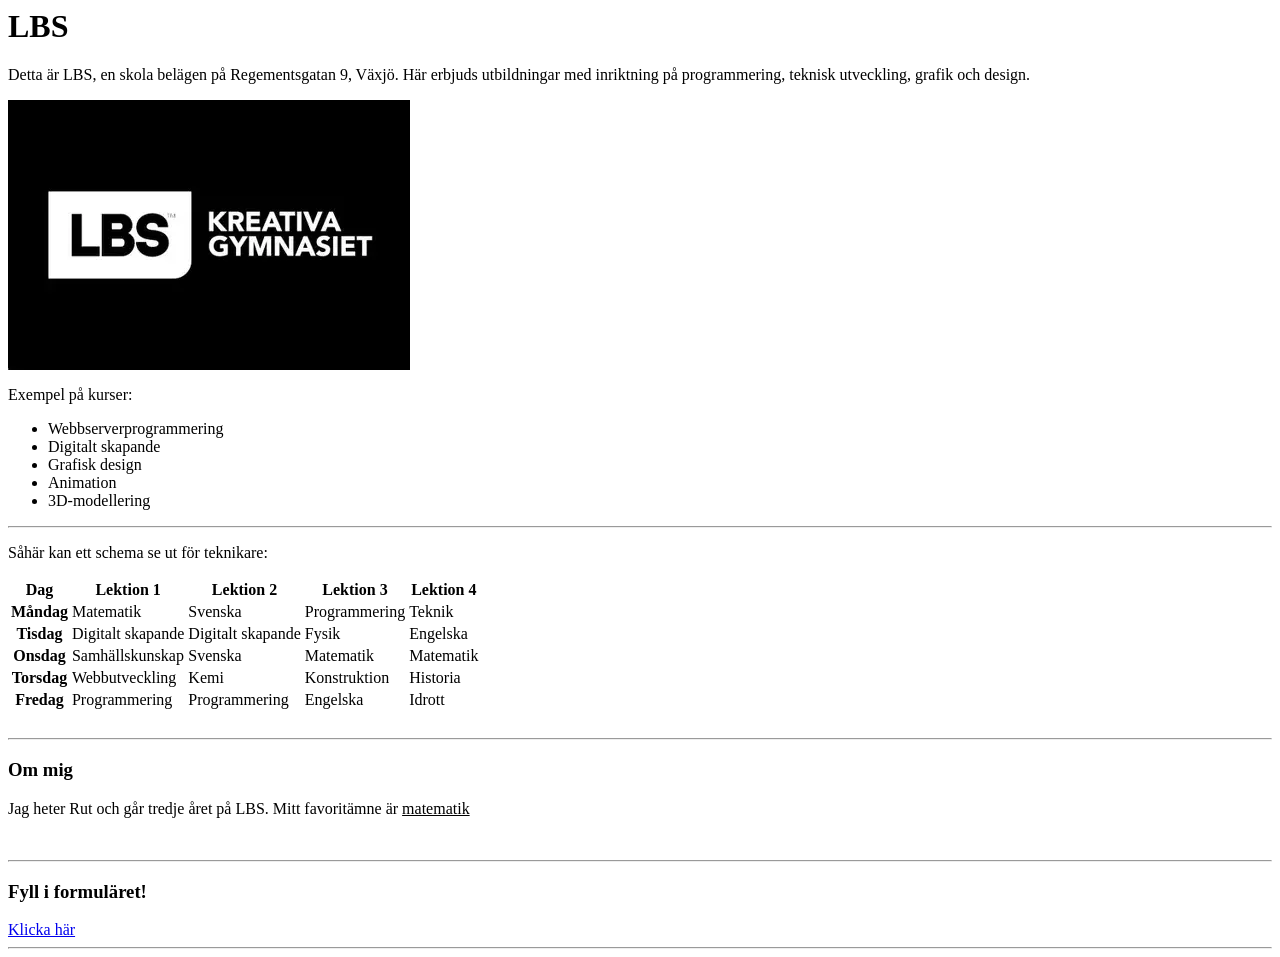
==== index.html @ e0558cc1 "first commit" ====
<html lang="en">
<head>
    <meta charset="UTF-8">
    <meta name="viewport" content="width=device-width, initial-scale=1.0">
    <title>LBS</title>
    <link rel="stylesheet" href="">
</head>

<body>

    <h1>LBS</h1>
    <p>Detta är LBS, en skola belägen på Regementsgatan 9, Växjö. 
        Här erbjuds utbildningar med inriktning på programmering, teknisk utveckling, grafik och design.</p>

    <img src="[data-uri]" alt="">

    <p>Exempel på kurser:</p>
    <ul>
        <li>Webbserverprogrammering</li>
        <li>Digitalt skapande</li>
        <li>Grafisk design</li>
        <li>Animation</li>
        <li>3D-modellering</li>
    </ul>
    <hr>

    <p>Såhär kan ett schema se ut för teknikare:</p>
    <table>
        <tr>
            <th>Dag</th>
            <th>Lektion 1</th>
            <th>Lektion 2</th>
            <th>Lektion 3</th>
            <th>Lektion 4</th>
        </tr>
        <tr>
            <th>Måndag</th>
            <td>Matematik</td>
            <td>Svenska</td>
            <td>Programmering</td>
            <td>Teknik</td>
        </tr>
        <tr>
            <th>Tisdag</th>
            <td>Digitalt skapande</td>
            <td>Digitalt skapande</td>
            <td>Fysik</td>
            <td>Engelska</td>
        </tr>
        <tr>
            <th>Onsdag</th>
            <td>Samhällskunskap</td>
            <td>Svenska</td>
            <td>Matematik</td>
            <td>Matematik</td>
        </tr>
        <tr>
            <th>Torsdag</th>
            <td>Webbutveckling</td>
            <td>Kemi</td>
            <td>Konstruktion</td>
            <td>Historia</td>
        </tr>
        <tr>
            <th>Fredag</th>
            <td>Programmering</td>
            <td>Programmering</td>
            <td>Engelska</td>
            <td>Idrott</td>
        </tr>
    </table>
    <br><hr>

    <h3>Om mig</h3>
    <p>Jag heter Rut och går tredje året på LBS. Mitt favoritämne är <u>matematik</u></p>
    <br><hr>

    <h3>Fyll i formuläret!</h3>
    <a href="form.html">Klicka här</a>
    <br><hr>

</body>
</html>
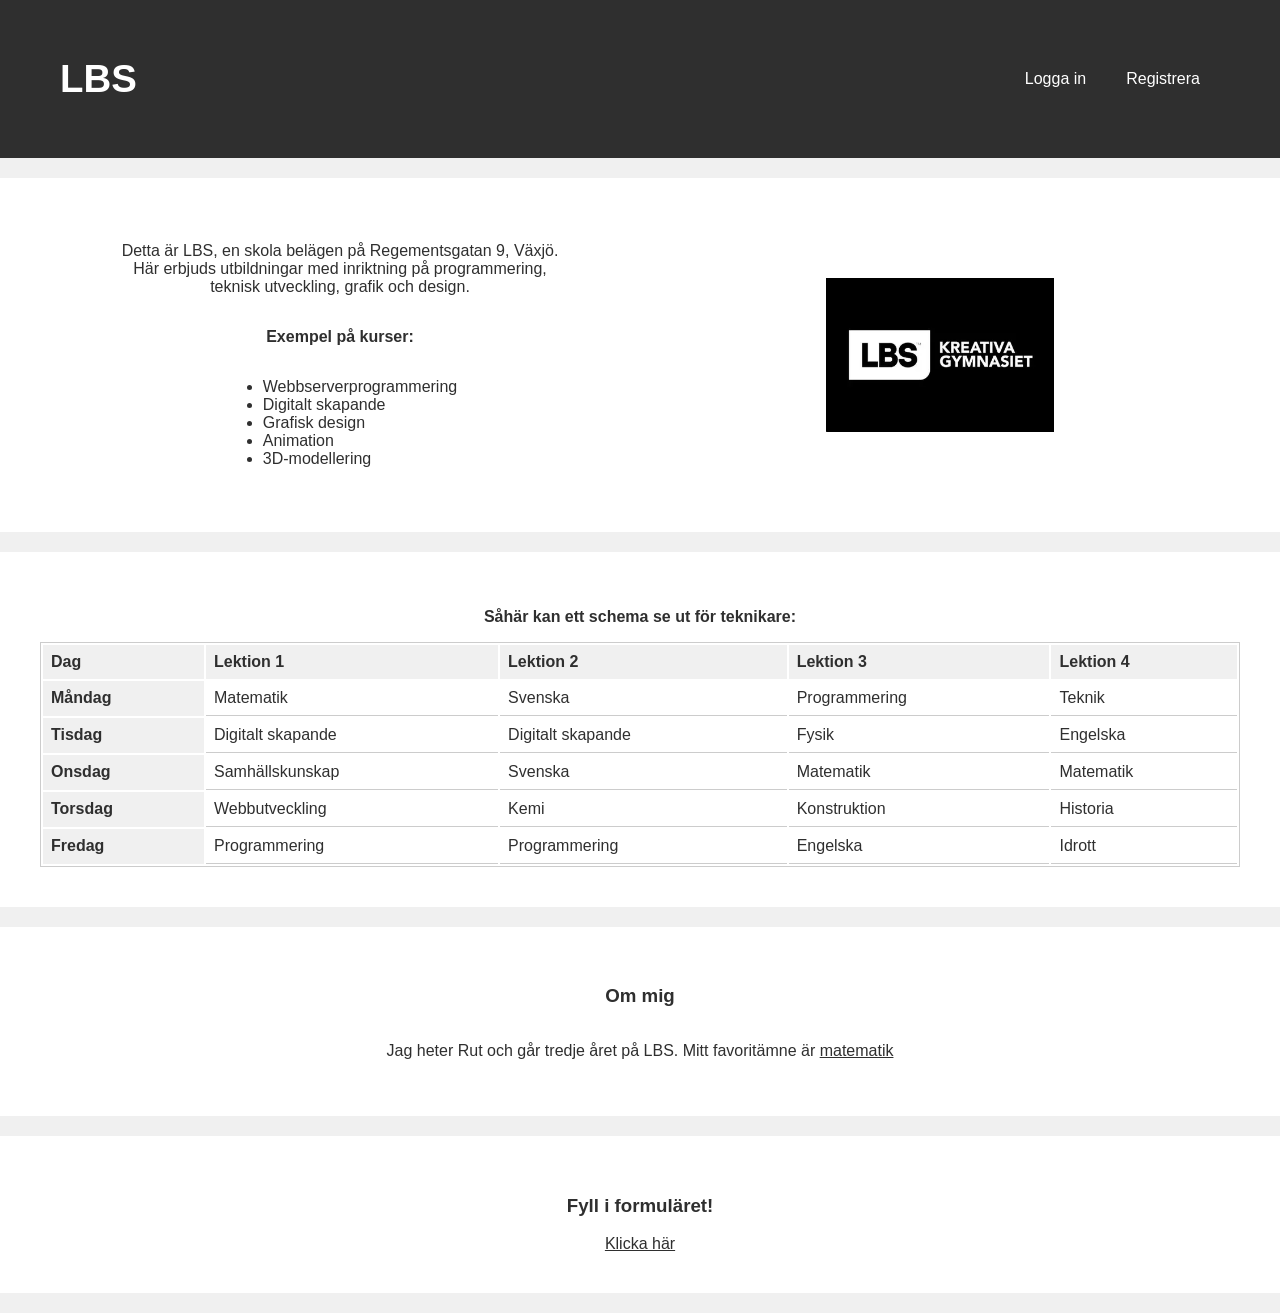
==== commit 6fff77db: "added css Co-authored-by: Copilot <copilot@github.com>" ====
--- a/index.html
+++ b/index.html
@@ -3,81 +3,98 @@
     <meta charset="UTF-8">
     <meta name="viewport" content="width=device-width, initial-scale=1.0">
     <title>LBS</title>
-    <link rel="stylesheet" href="">
+    <link rel="stylesheet" href="style.css">
 </head>
 
 <body>
+    <header>
+        <h1>LBS</h1>
+        <div class="header-links" >
+            <a href="login.html">Logga in</a>
+            <a href="register.html">Registrera</a>
+        </div>
+    </header>
 
-    <h1>LBS</h1>
-    <p>Detta är LBS, en skola belägen på Regementsgatan 9, Växjö. 
-        Här erbjuds utbildningar med inriktning på programmering, teknisk utveckling, grafik och design.</p>
+    <div>
+        <div class="half-width-container">
+            <div class="column-container">
+                <p>Detta är LBS, en skola belägen på Regementsgatan 9, Växjö. 
+                    Här erbjuds utbildningar med inriktning på programmering, teknisk utveckling, grafik och design.</p>
 
-    <img src="[data-uri]" alt="">
+                <p><b>Exempel på kurser:</b></p>
+                    <ul>
+                        <li>Webbserverprogrammering</li>
+                        <li>Digitalt skapande</li>
+                        <li>Grafisk design</li>
+                        <li>Animation</li>
+                        <li>3D-modellering</li>
+                    </ul>
+            </div>
+        </div>
+        <div class="half-width-container" >
+            <img src="[data-uri]" alt="">
 
-    <p>Exempel på kurser:</p>
-    <ul>
-        <li>Webbserverprogrammering</li>
-        <li>Digitalt skapande</li>
-        <li>Grafisk design</li>
-        <li>Animation</li>
-        <li>3D-modellering</li>
-    </ul>
-    <hr>
+        </div>
+    </div>
 
-    <p>Såhär kan ett schema se ut för teknikare:</p>
-    <table>
-        <tr>
-            <th>Dag</th>
-            <th>Lektion 1</th>
-            <th>Lektion 2</th>
-            <th>Lektion 3</th>
-            <th>Lektion 4</th>
-        </tr>
-        <tr>
-            <th>Måndag</th>
-            <td>Matematik</td>
-            <td>Svenska</td>
-            <td>Programmering</td>
-            <td>Teknik</td>
-        </tr>
-        <tr>
-            <th>Tisdag</th>
-            <td>Digitalt skapande</td>
-            <td>Digitalt skapande</td>
-            <td>Fysik</td>
-            <td>Engelska</td>
-        </tr>
-        <tr>
-            <th>Onsdag</th>
-            <td>Samhällskunskap</td>
-            <td>Svenska</td>
-            <td>Matematik</td>
-            <td>Matematik</td>
-        </tr>
-        <tr>
-            <th>Torsdag</th>
-            <td>Webbutveckling</td>
-            <td>Kemi</td>
-            <td>Konstruktion</td>
-            <td>Historia</td>
-        </tr>
-        <tr>
-            <th>Fredag</th>
-            <td>Programmering</td>
-            <td>Programmering</td>
-            <td>Engelska</td>
-            <td>Idrott</td>
-        </tr>
-    </table>
-    <br><hr>
+    <div class="column-container">
+        <p><b>Såhär kan ett schema se ut för teknikare:</b></p>
+        <table>
+            <tr>
+                <th>Dag</th>
+                <th>Lektion 1</th>
+                <th>Lektion 2</th>
+                <th>Lektion 3</th>
+                <th>Lektion 4</th>
+            </tr>
+            <tr>
+                <th>Måndag</th>
+                <td>Matematik</td>
+                <td>Svenska</td>
+                <td>Programmering</td>
+                <td>Teknik</td>
+            </tr>
+            <tr>
+                <th>Tisdag</th>
+                <td>Digitalt skapande</td>
+                <td>Digitalt skapande</td>
+                <td>Fysik</td>
+                <td>Engelska</td>
+            </tr>
+            <tr>
+                <th>Onsdag</th>
+                <td>Samhällskunskap</td>
+                <td>Svenska</td>
+                <td>Matematik</td>
+                <td>Matematik</td>
+            </tr>
+            <tr>
+                <th>Torsdag</th>
+                <td>Webbutveckling</td>
+                <td>Kemi</td>
+                <td>Konstruktion</td>
+                <td>Historia</td>
+            </tr>
+            <tr>
+                <th>Fredag</th>
+                <td>Programmering</td>
+                <td>Programmering</td>
+                <td>Engelska</td>
+                <td>Idrott</td>
+            </tr>
+        </table>
 
-    <h3>Om mig</h3>
-    <p>Jag heter Rut och går tredje året på LBS. Mitt favoritämne är <u>matematik</u></p>
-    <br><hr>
+    </div>
 
-    <h3>Fyll i formuläret!</h3>
-    <a href="form.html">Klicka här</a>
-    <br><hr>
+    <div class="column-container">
+        <h3>Om mig</h3>
+        <p>Jag heter Rut och går tredje året på LBS. Mitt favoritämne är <u>matematik</u></p>
+    </div>
+
+    <div class="column-container">
+        <h3>Fyll i formuläret!</h3>
+        <a href="form.html">Klicka här</a>
+    </div>
 
 </body>
 </html>
--- a/style.css
+++ b/style.css
@@ -0,0 +1,96 @@
+body{
+    background-color: var(--bg-gray); color: var(--dark-gray);
+    font-family: Arial, sans-serif;
+    margin: 0; padding: 0;
+}
+:root{
+    --bg-gray: #f0f0f0;
+    --main-white: #fff;
+    --border-color: #ccc;
+    --dark-gray: #2f2f2f;
+}
+
+header{
+    font-size:larger;
+    color: var(--main-white); background-color: var(--dark-gray);
+    padding: 20px;
+    display:flex; flex-direction: row; 
+    align-items: center; justify-content: center;
+}
+header h1{
+    margin: 0 auto 0 40px;
+}
+.header-links{
+    background-color: var(--dark-gray);
+    margin: 0;
+    
+}
+.header-links a{
+    color: var(--main-white);
+    padding: 10px 20px;
+    text-decoration: none;
+    font-size: smaller;
+}
+
+div{
+    background-color: var(--main-white);
+    padding: 40px; margin: 20px auto;
+
+    display: flex;
+    flex-direction: row;
+    justify-content: center;
+
+}
+div p{
+    text-align: center;
+}
+div img{
+    display: block;
+    margin: 0 auto;
+    max-width: 100%;
+    height: auto;
+}
+
+.column-container{
+    display: flex;
+    flex-direction: column;
+    align-items: center;
+}
+.half-width-container{
+    width: 45%;
+    height: 12vw;    
+}
+
+table{
+    width:100%;
+    border: 1px solid var(--border-color);
+}
+th{
+    background-color: var(--bg-gray);
+    padding: 8px;
+    text-align: left;
+}
+td{
+    padding: 8px;
+    border-bottom: 1px solid var(--border-color);
+}
+
+.confirm-btn{
+    background-color: var(--dark-gray);
+    color: var(--main-white);
+    padding: 10px 20px;
+    border: none;
+    cursor: pointer;
+}
+.reset-btn{
+    background-color: var(--bg-gray);
+    color: var(--dark-gray);
+    padding: 10px 20px;
+    border: none;
+    cursor: pointer;
+}
+
+a{
+    color: var(--dark-gray);
+}
+
